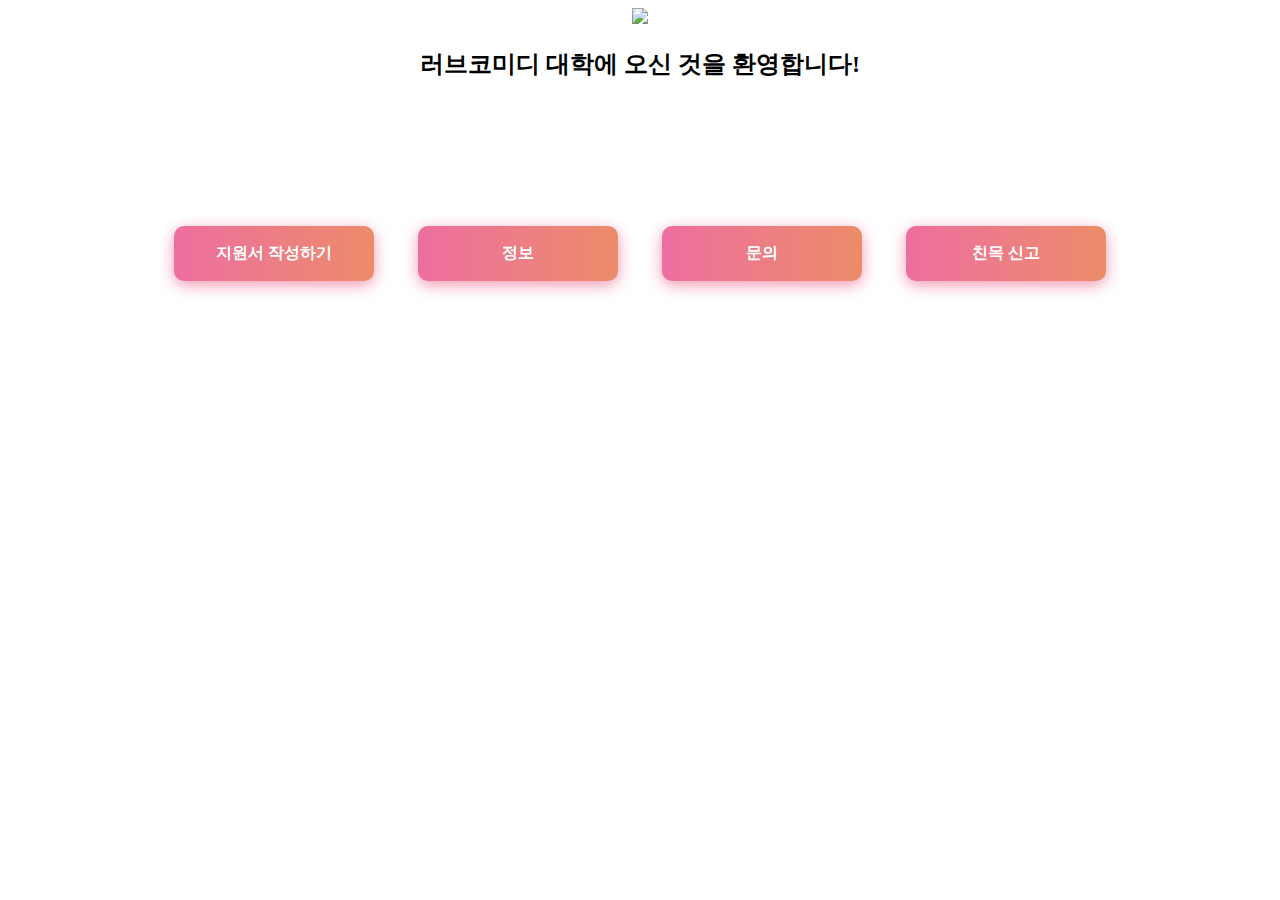
==== index.html @ 4d7dc732 "add css" ====
<!DOCTYPE html>
<html lang="ko">
<head>
    <meta charset="UTF-8">
    <meta http-equiv="X-UA-Compatible" content="IE=edge">
    <meta name="viewport" content="width=device-width, initial-scale=1.0">
    <title>러브코미디 대학</title>
    <link rel="stylesheet" href="index.css">
</head>
<body>
    <div class="title">
        <img src="logo.png">
        <h2>
            러브코미디 대학에 오신 것을 환영합니다!
        </h2>
    </div>
    <div class="button">
        <input type="button" class="btn-hover"  onclick="location.href='register.html'" value="지원서 작성하기">
        <input type="button" class="btn-hover" value="정보" onclick="location.href='/support/about.html'" />
        <input type="button" class="btn-hover" value="문의" onclick="location.href='/support/contact.html'" />
        <input type="button" class="btn-hover" value="친목 신고" onclick="location.href='/support/report.html'" />
    </div>
</body>
---- index.css ----
* {
    -webkit-box-sizing: border-box;
    -moz-box-sizing: border-box;
    box-sizing: border-box;
}

.button {
    margin: 10%;
    text-align: center;
}

.btn-hover {
    min-width: 200px;
    font-size: 16px;
    font-weight: 600;
    color: #fff;
    cursor: pointer;
    margin: 20px;
    height: 55px;
    text-align: center;
    border: none;
    border-radius: 10px;
    
    background-size: 300% 100%;
    border-radius: 50px
    moz-transition: all .4s ease-in-out;
    -o-transition: all .4s ease-in-out;
    -webkit-transition: all .4s ease-in-out;
    transition: all .4s ease-in-out;
}

.btn-hover:hover {
    background-position: 100% 0;
    moz-transition: all .4s ease-in-out;
    -o-transition: all .4s ease-in-out;
    -webkit-transition: all .4s ease-in-out;
    transition: all .4s ease-in-out;
}

.btn-hover:focus {
    outline: none;
}

.btn-hover {
    background-image: linear-gradient(to right, #ed6ea0, #ec8c69, #f7186a, #fbb03b);
    box-shadow: 0 4px 15px 0 rgba(236, 116, 149, 0.75);
}

.title {
    text-align: center;
}
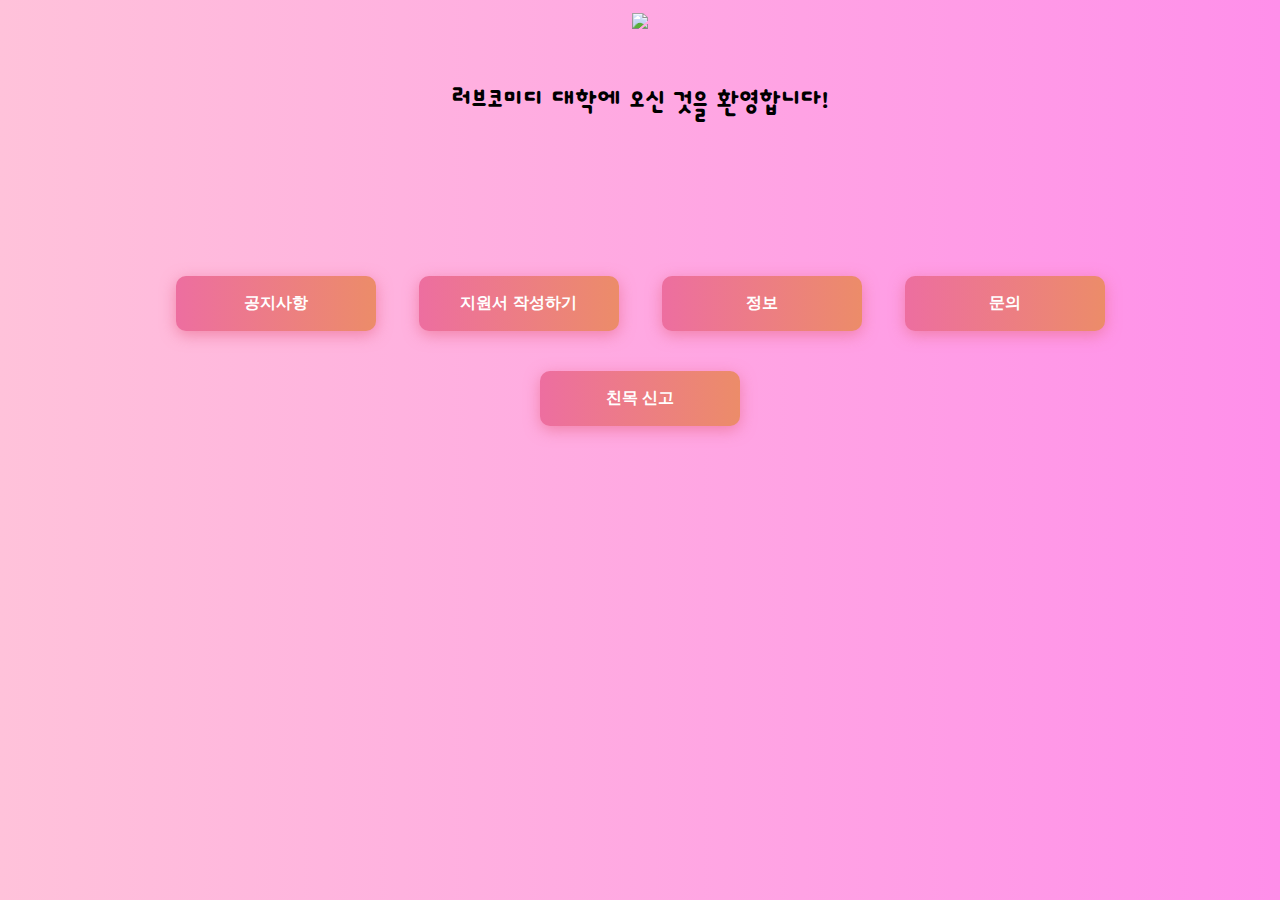
==== commit 26b4d835: "add css" ====
--- a/index.html
+++ b/index.html
@@ -6,6 +6,9 @@
     <meta name="viewport" content="width=device-width, initial-scale=1.0">
     <title>러브코미디 대학</title>
     <link rel="stylesheet" href="index.css">
+    <link rel="preconnect" href="https://fonts.googleapis.com">
+    <link rel="preconnect" href="https://fonts.gstatic.com" crossorigin>
+    <link href="https://fonts.googleapis.com/css2?family=Dongle&display=swap" rel="stylesheet">
 </head>
 <body>
     <div class="title">
@@ -15,6 +18,8 @@
         </h2>
     </div>
     <div class="button">
+        <input type="button" class="btn-hover" value="공지사항" />
+        
         <input type="button" class="btn-hover"  onclick="location.href='register.html'" value="지원서 작성하기">
         <input type="button" class="btn-hover" value="정보" onclick="location.href='/support/about.html'" />
         <input type="button" class="btn-hover" value="문의" onclick="location.href='/support/contact.html'" />
--- a/index.css
+++ b/index.css
@@ -1,3 +1,11 @@
+
+html {
+    background-image: linear-gradient(to right, #ffc2da, #ff8fea);
+    font-family: "Dongle", sans-serif;
+    font-weight: 400;
+    font-style: normal;
+}
+
 * {
     -webkit-box-sizing: border-box;
     -moz-box-sizing: border-box;
@@ -27,6 +35,10 @@
     -o-transition: all .4s ease-in-out;
     -webkit-transition: all .4s ease-in-out;
     transition: all .4s ease-in-out;
+
+    -webkit-appearance: none;
+    -moz-appearance: none;
+    appearance: none;
 }
 
 .btn-hover:hover {
@@ -48,4 +60,5 @@
 
 .title {
     text-align: center;
+    font-size: 25px;
 }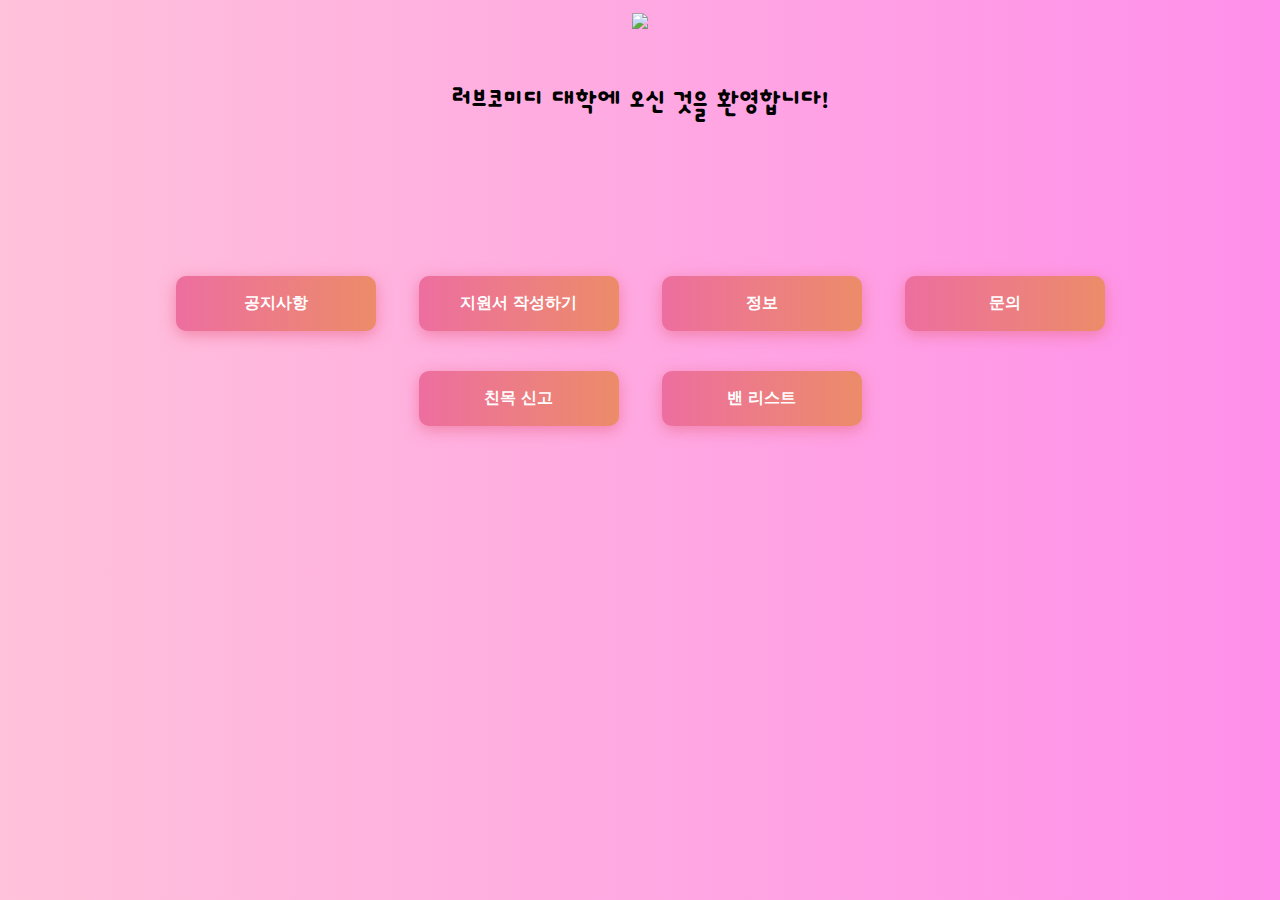
==== commit bfcaed85: "del ban" ====
--- a/index.html
+++ b/index.html
@@ -18,11 +18,11 @@
         </h2>
     </div>
     <div class="button">
-        <input type="button" class="btn-hover" value="공지사항" />
-        
+        <input type="button" class="btn-hover" value="공지사항" onclick="location.href='notice.html'"/>
         <input type="button" class="btn-hover"  onclick="location.href='register.html'" value="지원서 작성하기">
         <input type="button" class="btn-hover" value="정보" onclick="location.href='/support/about.html'" />
         <input type="button" class="btn-hover" value="문의" onclick="location.href='/support/contact.html'" />
         <input type="button" class="btn-hover" value="친목 신고" onclick="location.href='/support/report.html'" />
+        <input type="button" value="밴 리스트" class="btn-hover" onclick="location.href=''" />
     </div>
 </body>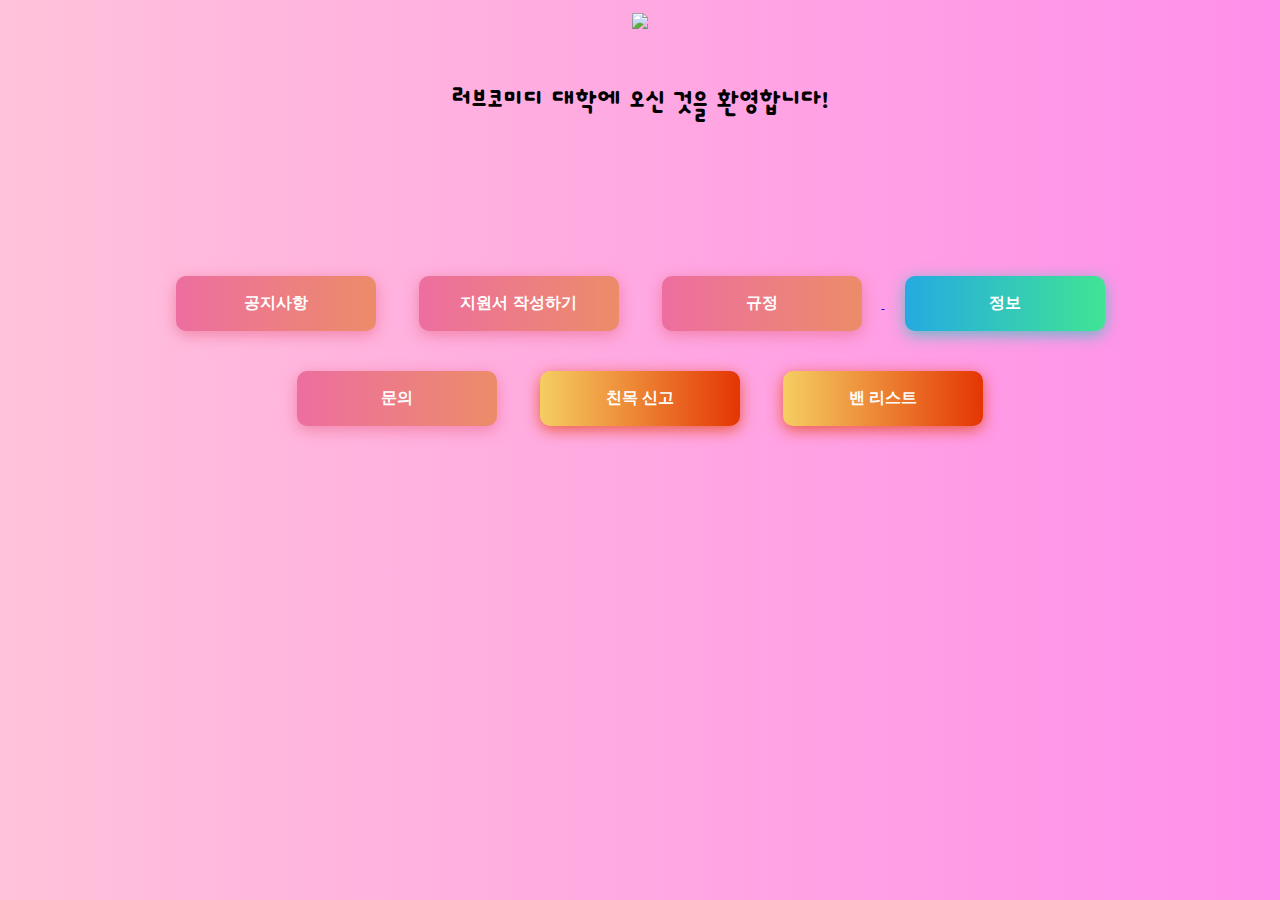
==== commit 53b9851e: "change button color" ====
--- a/index.html
+++ b/index.html
@@ -5,7 +5,7 @@
     <meta http-equiv="X-UA-Compatible" content="IE=edge">
     <meta name="viewport" content="width=device-width, initial-scale=1.0">
     <title>러브코미디 대학</title>
-    <link rel="stylesheet" href="index.css">
+    <link rel="stylesheet" href="./css/index.css">
     <link rel="preconnect" href="https://fonts.googleapis.com">
     <link rel="preconnect" href="https://fonts.gstatic.com" crossorigin>
     <link href="https://fonts.googleapis.com/css2?family=Dongle&display=swap" rel="stylesheet">
@@ -20,9 +20,14 @@
     <div class="button">
         <input type="button" class="btn-hover" value="공지사항" onclick="location.href='notice.html'"/>
         <input type="button" class="btn-hover"  onclick="location.href='register.html'" value="지원서 작성하기">
-        <input type="button" class="btn-hover" value="정보" onclick="location.href='/support/about.html'" />
+        <a href="https://docs.google.com/document/d/1pNqOPx3gty9MRWyC0tZ6-Pb4x1OHygUQKh8SzbRo5F8/edit?usp=sharing" target="_blank">
+            <input type="button" class="btn-hover" value="규정">
+        </a>
+        <input type="button" class="btn-hover about" value="정보" onclick="location.href='/support/about.html'" />
         <input type="button" class="btn-hover" value="문의" onclick="location.href='/support/contact.html'" />
-        <input type="button" class="btn-hover" value="친목 신고" onclick="location.href='/support/report.html'" />
-        <input type="button" value="밴 리스트" class="btn-hover" onclick="location.href=''" />
+        <input type="button" class="btn-hover ban" value="친목 신고" onclick="location.href='/support/report.html'" />
+        <a href="https://docs.google.com/document/d/18X_FfDmYP381Dd8FnaRGqqWJSbNWHAKd_ZYbfxmdPZw/edit?usp=sharing" target="_blank">
+            <input type="button" value="밴 리스트" class="btn-hover ban">
+        </a>
     </div>
 </body>--- a/css/index.css
+++ b/css/index.css
@@ -0,0 +1,74 @@
+
+html {
+    background-image: linear-gradient(to right, #ffc2da, #ff8fea);
+    font-family: "Dongle", sans-serif;
+    font-weight: 400;
+    font-style: normal;
+}
+
+* {
+    -webkit-box-sizing: border-box;
+    -moz-box-sizing: border-box;
+    box-sizing: border-box;
+}
+
+.button {
+    margin: 10%;
+    text-align: center;
+}
+
+.btn-hover {
+    min-width: 200px;
+    font-size: 16px;
+    font-weight: 600;
+    color: #fff;
+    cursor: pointer;
+    margin: 20px;
+    height: 55px;
+    text-align: center;
+    border: none;
+    border-radius: 10px;
+    
+    background-size: 300% 100%;
+    border-radius: 50px
+    moz-transition: all .4s ease-in-out;
+    -o-transition: all .4s ease-in-out;
+    -webkit-transition: all .4s ease-in-out;
+    transition: all .4s ease-in-out;
+
+    -webkit-appearance: none;
+    -moz-appearance: none;
+    appearance: none;
+}
+
+.btn-hover:hover {
+    background-position: 100% 0;
+    moz-transition: all .4s ease-in-out;
+    -o-transition: all .4s ease-in-out;
+    -webkit-transition: all .4s ease-in-out;
+    transition: all .4s ease-in-out;
+}
+
+.btn-hover:focus {
+    outline: none;
+}
+
+.btn-hover {
+    background-image: linear-gradient(to right, #ed6ea0, #ec8c69, #f7186a, #fbb03b);
+    box-shadow: 0 4px 15px 0 rgba(236, 116, 149, 0.75);
+}
+
+.title {
+    text-align: center;
+    font-size: 25px;
+}
+
+.btn-hover.ban {
+    background-image: linear-gradient(to right, #f5ce62, #e43603, #fa7199, #e85a19);
+    box-shadow: 0 4px 15px 0 rgba(229, 66, 10, 0.75);
+}
+
+.btn-hover.about {
+    background-image: linear-gradient(to right, #25aae1, #40e495, #30dd8a, #2bb673);
+    box-shadow: 0 4px 15px 0 rgba(49, 196, 190, 0.75);
+}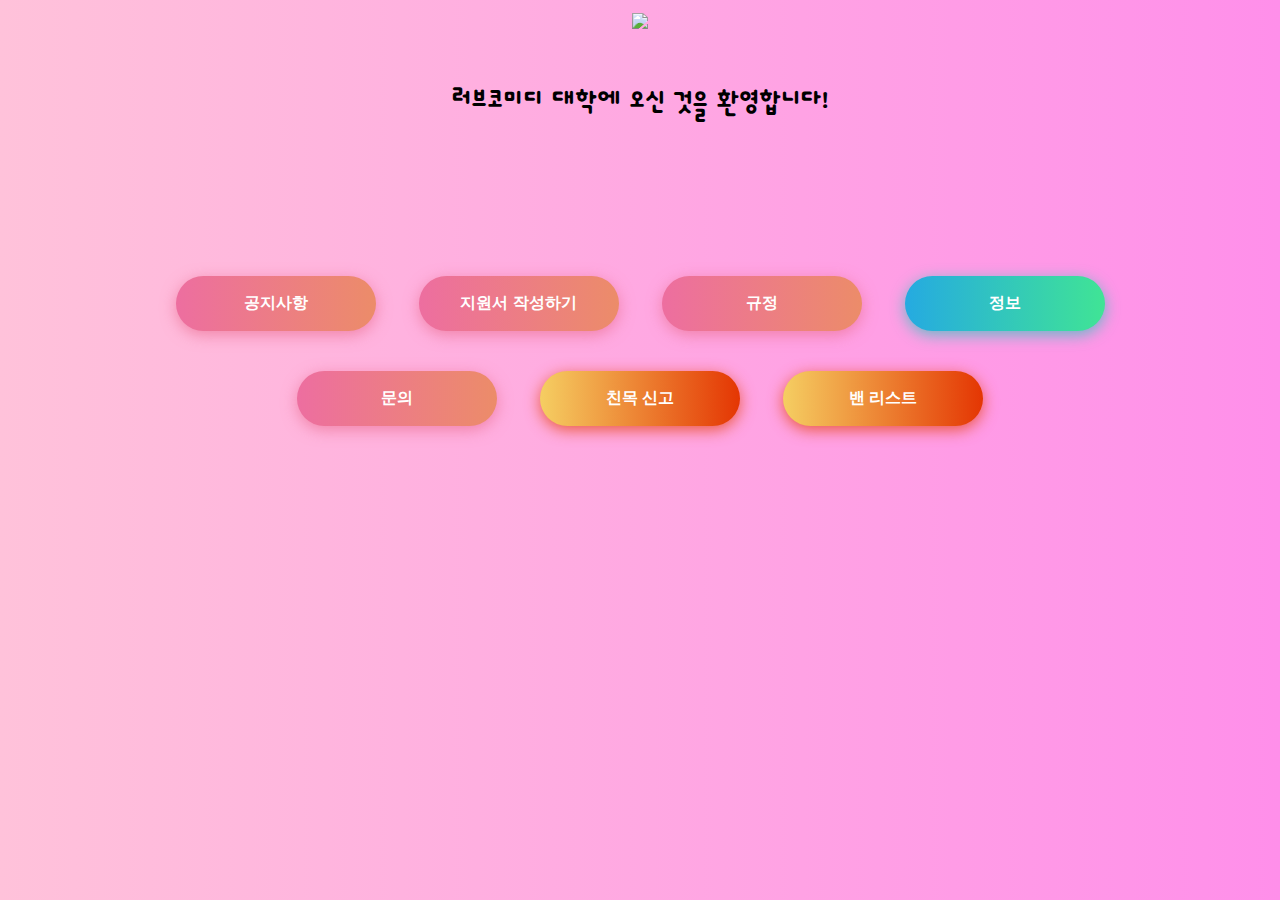
==== commit 815d53d6: "del text deco" ====
--- a/index.html
+++ b/index.html
@@ -20,13 +20,13 @@
     <div class="button">
         <input type="button" class="btn-hover" value="공지사항" onclick="location.href='notice.html'"/>
         <input type="button" class="btn-hover"  onclick="location.href='register.html'" value="지원서 작성하기">
-        <a href="https://docs.google.com/document/d/1pNqOPx3gty9MRWyC0tZ6-Pb4x1OHygUQKh8SzbRo5F8/edit?usp=sharing" target="_blank">
+        <a href="https://docs.google.com/document/d/1pNqOPx3gty9MRWyC0tZ6-Pb4x1OHygUQKh8SzbRo5F8/edit?usp=sharing" target="_blank" style="text-decoration-line: none;">
             <input type="button" class="btn-hover" value="규정">
         </a>
         <input type="button" class="btn-hover about" value="정보" onclick="location.href='/support/about.html'" />
         <input type="button" class="btn-hover" value="문의" onclick="location.href='/support/contact.html'" />
         <input type="button" class="btn-hover ban" value="친목 신고" onclick="location.href='/support/report.html'" />
-        <a href="https://docs.google.com/document/d/18X_FfDmYP381Dd8FnaRGqqWJSbNWHAKd_ZYbfxmdPZw/edit?usp=sharing" target="_blank">
+        <a href="https://docs.google.com/document/d/18X_FfDmYP381Dd8FnaRGqqWJSbNWHAKd_ZYbfxmdPZw/edit?usp=sharing" target="_blank" style="text-decoration-line: none;">
             <input type="button" value="밴 리스트" class="btn-hover ban">
         </a>
     </div>
--- a/css/index.css
+++ b/css/index.css
@@ -1,9 +1,9 @@
-
 html {
     background-image: linear-gradient(to right, #ffc2da, #ff8fea);
     font-family: "Dongle", sans-serif;
     font-weight: 400;
     font-style: normal;
+    text-decoration-line: none;
 }
 
 * {
@@ -15,6 +15,7 @@
 .button {
     margin: 10%;
     text-align: center;
+    text-decoration-line: none;
 }
 
 .btn-hover {
@@ -30,8 +31,8 @@
     border-radius: 10px;
     
     background-size: 300% 100%;
-    border-radius: 50px
-    moz-transition: all .4s ease-in-out;
+    border-radius: 50px;
+    -moz-transition: all .4s ease-in-out;
     -o-transition: all .4s ease-in-out;
     -webkit-transition: all .4s ease-in-out;
     transition: all .4s ease-in-out;
@@ -43,7 +44,7 @@
 
 .btn-hover:hover {
     background-position: 100% 0;
-    moz-transition: all .4s ease-in-out;
+    -moz-transition: all .4s ease-in-out;
     -o-transition: all .4s ease-in-out;
     -webkit-transition: all .4s ease-in-out;
     transition: all .4s ease-in-out;
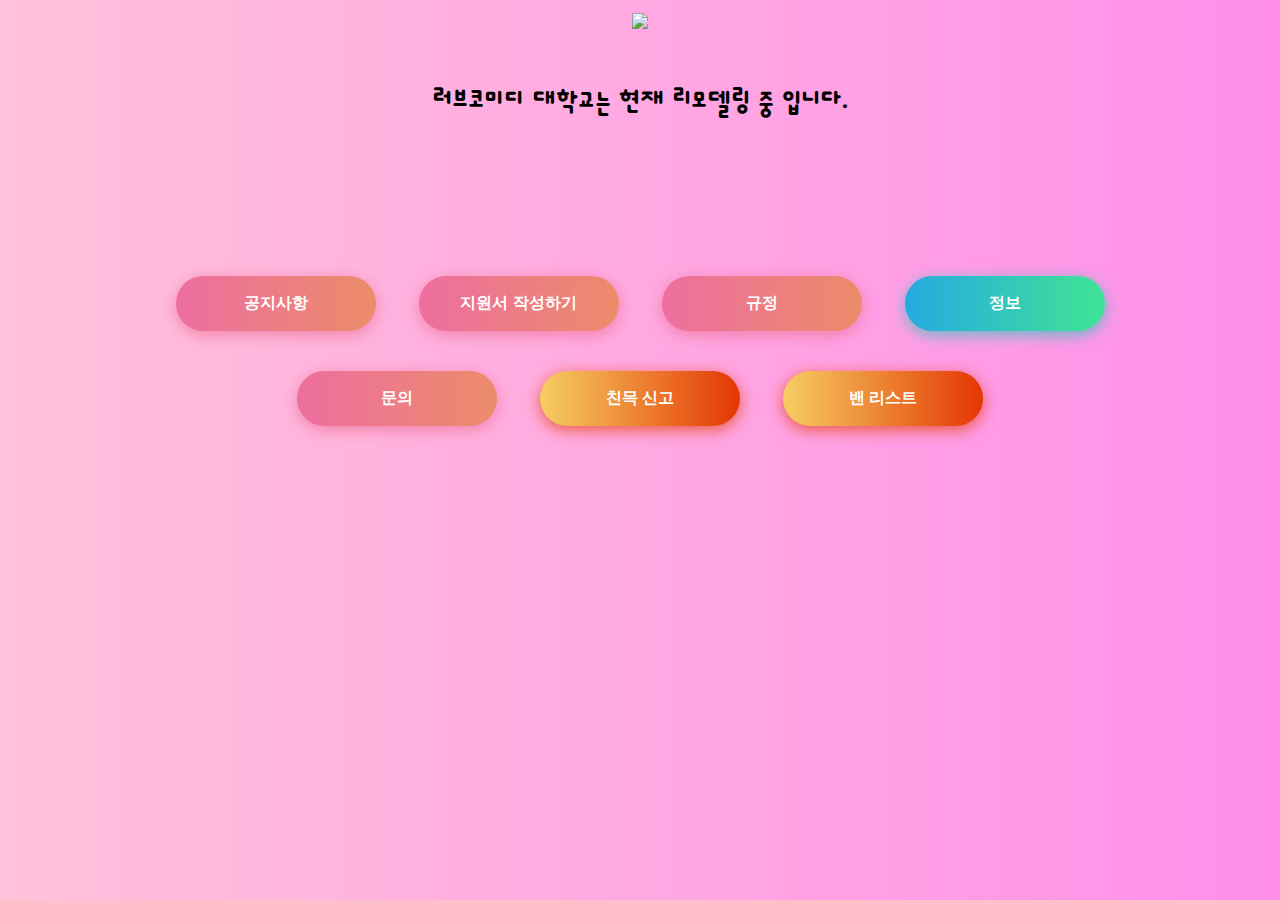
==== commit e894ddc0: "delete all links" ====
--- a/index.html
+++ b/index.html
@@ -14,19 +14,19 @@
     <div class="title">
         <img src="logo.png">
         <h2>
-            러브코미디 대학에 오신 것을 환영합니다!
+            러브코미디 대학교는 현재 리모델링 중 입니다.
         </h2>
     </div>
     <div class="button">
         <input type="button" class="btn-hover" value="공지사항" onclick="location.href='notice.html'"/>
         <input type="button" class="btn-hover"  onclick="location.href='register.html'" value="지원서 작성하기">
-        <a href="https://docs.google.com/document/d/1pNqOPx3gty9MRWyC0tZ6-Pb4x1OHygUQKh8SzbRo5F8/edit?usp=sharing" target="_blank" style="text-decoration-line: none;">
+        <a href="" target="_blank" style="text-decoration-line: none;">
             <input type="button" class="btn-hover" value="규정">
         </a>
         <input type="button" class="btn-hover about" value="정보" onclick="location.href='/support/about.html'" />
         <input type="button" class="btn-hover" value="문의" onclick="location.href='/support/contact.html'" />
         <input type="button" class="btn-hover ban" value="친목 신고" onclick="location.href='/support/report.html'" />
-        <a href="https://docs.google.com/document/d/18X_FfDmYP381Dd8FnaRGqqWJSbNWHAKd_ZYbfxmdPZw/edit?usp=sharing" target="_blank" style="text-decoration-line: none;">
+        <a href="" target="_blank" style="text-decoration-line: none;">
             <input type="button" value="밴 리스트" class="btn-hover ban">
         </a>
     </div>
